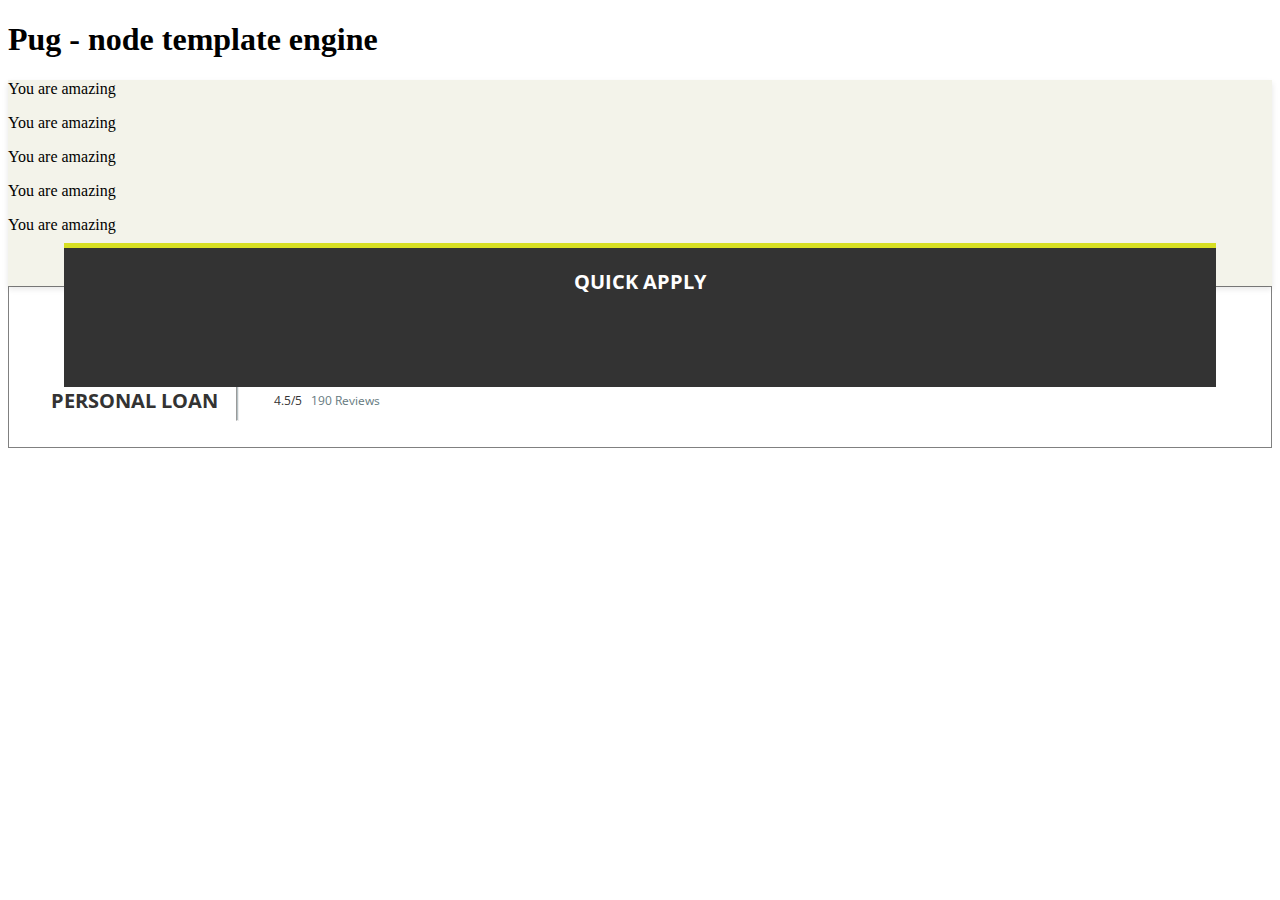
==== OverlapDivsAndRatings/html/index.html @ 46c5784e "Star ratings and Overlapping Divs done in html5" ====
<!DOCTYPE html>
<html lang="en">
    <head>
        <title>Pug</title>
        <link href="https://fonts.googleapis.com/css?family=Open+Sans" rel="stylesheet">
        <link rel="stylesheet" href="https://use.fontawesome.com/releases/v5.2.0/css/all.css" integrity="sha384-hWVjflwFxL6sNzntih27bfxkr27PmbbK/iSvJ+a4+0owXq79v+lsFkW54bOGbiDQ" crossorigin="anonymous">
        <link rel="stylesheet" href="../css/styles.css">    
  </head>
    <body>
        <h1>Pug - node template engine</h1>
        <div class="container1" class="col">
            <p>You are amazing</p>
            <p>You are amazing</p>
          <p>You are amazing</p>
          <p>You are amazing</p>
          <p>You are amazing</p>
           <br><br>
        </div>
        <div class="container2" class="col">
            <p class="quick">QUICK APPLY</p>
          <br><br><br><br>
        </div>
        <div class="container3" class="col">
          <p class="quick2">PERSONAL LOAN</p>
          <hr class="separator">
          <span class="star-rating">
            <span class="fas fa-star checked"></span>
            <span class="fas fa-star checked"></span>
            <span class="fas fa-star checked"></span>
            <span class="fas fa-star-half-alt unchecked"></span>
            <span class="far fa-star unchecked"></span>
            <span class="rating-count"> 4.5/5</span>
            <span class="review-count"> 190 Reviews</span>
          </span>
          <br> 
        </div>
    </body>
</html>
---- OverlapDivsAndRatings/css/styles.css ----
.container1 {
  width: 100%;
  background-color: #f3f3ea;
  box-shadow: 0 3px 6px 0 rgba(0, 0, 0, 0.1);
  position: relative;
}
.container2 {
  width: 90%;
  background-color: #333333;
  color: white;
  border-top: 5px solid #d7df23;
  top: 27%;
  left: 5%;
  position: absolute;
}
.container3 {
  width: 100%
  background-color: #ffffff;
  border: 1px solid grey; 
}
.quick {
  height: 27px;
  font-family: 'Open Sans', sans-serif;
  font-size: 20px;
  font-weight: bold;
  text-align: center;
  color: #ffffff;
}
.quick2{
  font-family: 'Open Sans', sans-serif;
  font-size: 20px;
  font-weight: bold;
  color: #333333;
  margin-left:42px;
  margin-top: 100px;
}
.separator{
    width: 1px;
    height: 40px;
    background-color: #b5c1c4;
    margin-top: -55px;
    margin-left: 227px;
}
.star-rating{
  margin-left:247px;
  position: absolute;
  margin-top: -38px;
}
.rating-count{
    padding: 0px 5px 0px 18px;
    font-family: 'Open Sans';
    font-size: 12px;
    display: inline-block;
    color: #333333;
}
.review-count{
    font-family: 'Open Sans';
    font-size: 12px;
    display: inline-block;
    color: #667a80;
    width: 69px;
}
.checked {
    color: #d7df23;
    font-size: 15px;
}
.unchecked {
	color: #d7df23;
    font-size: 15px;
}
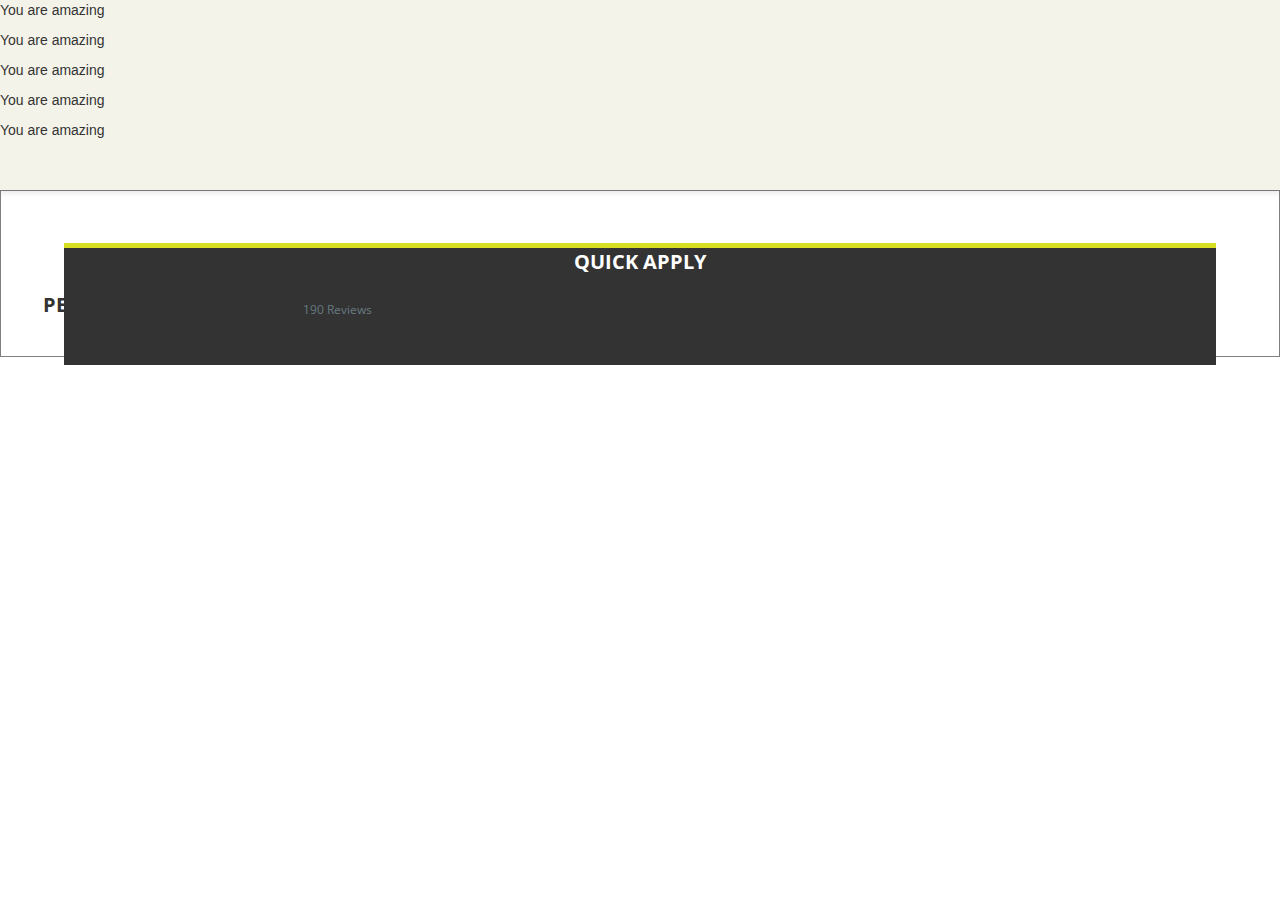
==== commit b4bb5c29: "minor style changes" ====
--- a/OverlapDivsAndRatings/html/index.html
+++ b/OverlapDivsAndRatings/html/index.html
@@ -2,12 +2,17 @@
 <html lang="en">
     <head>
         <title>Pug</title>
+        <meta charset="utf-8">
+        <meta name="viewport" content="width=device-width, initial-scale=1">
+        <link rel="stylesheet" href="https://maxcdn.bootstrapcdn.com/bootstrap/3.3.7/css/bootstrap.min.css">
+        <script src="https://ajax.googleapis.com/ajax/libs/jquery/3.3.1/jquery.min.js"></script>
+        <script src="https://maxcdn.bootstrapcdn.com/bootstrap/3.3.7/js/bootstrap.min.js"></script>
         <link href="https://fonts.googleapis.com/css?family=Open+Sans" rel="stylesheet">
         <link rel="stylesheet" href="https://use.fontawesome.com/releases/v5.2.0/css/all.css" integrity="sha384-hWVjflwFxL6sNzntih27bfxkr27PmbbK/iSvJ+a4+0owXq79v+lsFkW54bOGbiDQ" crossorigin="anonymous">
         <link rel="stylesheet" href="../css/styles.css">    
   </head>
     <body>
-        <h1>Pug - node template engine</h1>
+        
         <div class="container1" class="col">
             <p>You are amazing</p>
             <p>You are amazing</p>
@@ -16,24 +21,78 @@
           <p>You are amazing</p>
            <br><br>
         </div>
-        <div class="container2" class="col">
-            <p class="quick">QUICK APPLY</p>
-          <br><br><br><br>
-        </div>
-        <div class="container3" class="col">
-          <p class="quick2">PERSONAL LOAN</p>
-          <hr class="separator">
-          <span class="star-rating">
-            <span class="fas fa-star checked"></span>
-            <span class="fas fa-star checked"></span>
-            <span class="fas fa-star checked"></span>
-            <span class="fas fa-star-half-alt unchecked"></span>
-            <span class="far fa-star unchecked"></span>
-            <span class="rating-count"> 4.5/5</span>
-            <span class="review-count"> 190 Reviews</span>
-          </span>
-          <br> 
-        </div>
+
+        <!-- modal code below -->
+<!--           <div class="modal fade" id="myModal" role="dialog">
+            <div class="modal-dialog"> -->
+    
+            <!-- Modal content-->
+<!--               <div class="modal-content">
+                <div class="modal-header">
+                  <button type="button" class="close" data-dismiss="modal">&times;</button>
+                  <h4 class="modal-title">Modal Header</h4>
+                </div>
+                <div class="modal-body">
+                  <p>Some text in the modal.</p>
+                </div>
+                <div class="modal-footer">
+                  <button type="button" class="btn btn-default" data-dismiss="modal">Close</button>
+                </div>
+              </div>
+      
+            </div>
+          </div> -->
+
+
+<div class="modal" id="myModal" tabindex="-1" role="dialog" aria-hidden="true">
+  <div class="modal-dialog modal-full" role="document">
+    <div class="modal-content">
+      <div class="modal-header">
+        <h5 class="modal-title">Modal</h5>
+        <button type="button" class="close" data-dismiss="modal" aria-label="Close">
+        <span>
+          <img src="../images/close-icon.png">
+        </span>
+        </button>
+      </div>
+      <div class="modal-body p-4" id="result">
+        <p class="sampleText">The grid inside the modal is responsive too</p>
+          <div class="row">
+            <!-- include components here -->
+          </div>
+      </div>
+      <div class="modal-footer">
+      </div>
+    </div>
+  </div>
+</div>
+        <!-- modal code above -->
+
+
+<div class="container2" class="col">
+  <p class="quick">QUICK APPLY</p>
+  <br><br><br><br>
+</div>
+<div class="container2_1" class="col">
+  <button class="quick-button" data-toggle="modal" data-target="#myModal"> Quick Apply</button>
+  <br><br><br><br>
+</div>        
+<div class="container3" class="col">
+  <p class="quick2">PERSONAL LOAN</p>
+  <hr class="separator">
+  <span class="star-rating">
+    <span class="fas fa-star checked"></span>
+    <span class="fas fa-star checked"></span>
+    <span class="fas fa-star checked"></span>
+    <span class="fas fa-star-half-alt unchecked"></span>
+    <span class="far fa-star unchecked"></span>
+    <span class="rating-count"> 4.5/5</span>
+    <span class="review-count"> 190 Reviews</span>
+  </span>
+  <br> 
+</div>
+
+
     </body>
 </html>
           --- a/OverlapDivsAndRatings/css/styles.css
+++ b/OverlapDivsAndRatings/css/styles.css
@@ -12,7 +12,15 @@
   top: 27%;
   left: 5%;
   position: absolute;
+  display:block;
 }
+.container2_1 {
+  background-color: #333333;
+  color: black;
+  border-top: 5px solid #d7df23;
+  display:none;
+}
+
 .container3 {
   width: 100%
   background-color: #ffffff;
@@ -66,5 +74,51 @@
 }
 .unchecked {
 	color: #d7df23;
-    font-size: 15px;
+  font-size: 15px;
+}
+.quick-button{
+  background-color: #d7df23;
+  font-family: Open Sans;
+  font-size: 14px;
+  width: 91%;
+  height: 50px;
+  margin: 30px 22px -17px 27px;
+}
+
+.modal-full {
+  min-width: 100%;
+  margin: 0;
+}
+
+.modal-full .modal-content {
+  min-height: 100vh;
+  background-color: #333333;
+}
+
+.modal-header {
+  border-bottom: 1px solid #333333;
+}
+
+.modal-footer {
+  border-top: 1px solid #333333;
+}
+
+.sampleText {
+  color: white;
+}
+
+@media only screen and (max-width: 768px){
+  .container2 {
+    width:100%;
+    left: 0%;
+    top: 10%;
+    display:none;
+  }
+  .container2_1 {
+    width:100%;
+    left: 0%;
+    top: 10%;
+    display:block;
+
+  }
 }